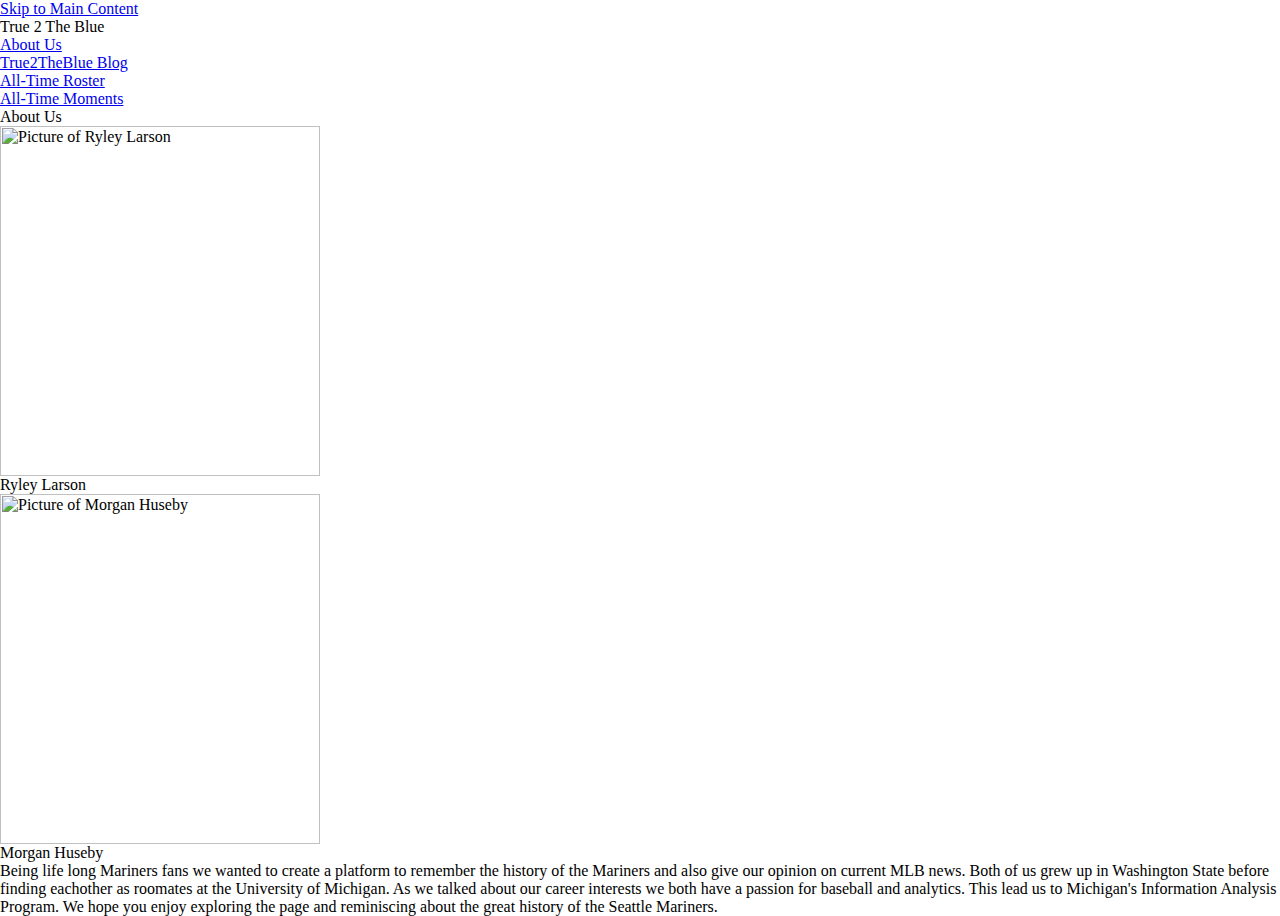
==== about.html @ 4de2ff72 "Add files via upload" ====
<html lang="en">
  <head>
    <meta charset="utf-8">
    <link rel="stylesheet" type="text/css" href="css/html5reset.css">
    <link rel="stylesheet" type="text/css" href="css/morgan.css">
    <title>True 2 The Blue</title>
  </head>

  <body>
    <a class = "skip" href="#skip">Skip to Main Content</a>
    <header>
        <img src="images/MarinersLogo.png" alt="" id = "logo">
        <nav>
            <h1 id="title">True 2 The Blue</h1>
            <ul class="nav_links">
                <li class="nav_item"><a href="about.html">About Us</a></li>
                <li class="nav_item"><a href="blog.html">True2TheBlue Blog</a></li>
                <li class="nav_item"><a href="roster.html">All-Time Roster</a></li>
                <li class="nav_item"><a href="moments.html">All-Time Moments</a></li>
            </ul>
        </nav>
    </header>
  
    <main class="about" id="skip">
        <h1>About Us</h1>
        <div class = "aboutImages">
            <figure>
                <img src="images/RyleyLarson.jpg" width = "320" height = "350" alt="Picture of Ryley Larson" id = "Ryley">
                <figcaption>Ryley Larson</figcaption>
            </figure>
            <figure>
                <img src="images/MorganHuseby.jpg" width ="320" height = "350"  alt="Picture of Morgan Huseby" id = "Morgan">
                <figcaption>Morgan Huseby</figcaption>
            </figure>
        </div>
        <p class = "aboutP">
            Being life long Mariners fans we wanted to create a platform to remember the history of the Mariners and also give our opinion on current MLB news.
            Both of us grew up in Washington State before finding eachother as roomates at the University of Michigan.
            As we talked about our career interests we both have a passion for baseball and analytics. This lead us to Michigan's 
            Information Analysis Program. We hope you enjoy exploring the page and reminiscing about the great history of the Seattle Mariners.
        </p>


    </main>
    </body>
</html>
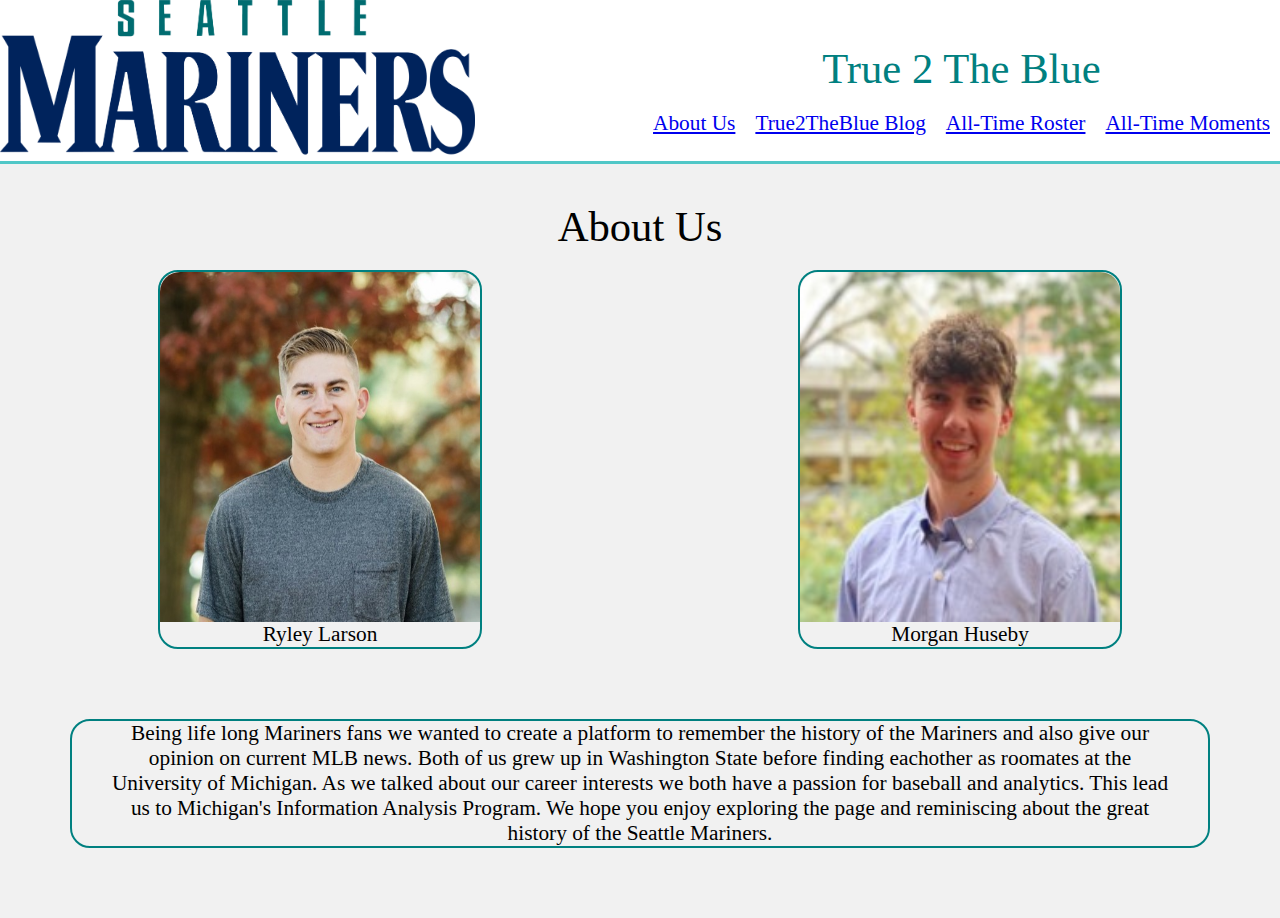
==== commit d852715f: "Update about.html" ====
--- a/about.html
+++ b/about.html
@@ -14,7 +14,7 @@
             <h1 id="title">True 2 The Blue</h1>
             <ul class="nav_links">
                 <li class="nav_item"><a href="about.html">About Us</a></li>
-                <li class="nav_item"><a href="blog.html">True2TheBlue Blog</a></li>
+                <li class="nav_item"><a href="index.html">True2TheBlue Blog</a></li>
                 <li class="nav_item"><a href="roster.html">All-Time Roster</a></li>
                 <li class="nav_item"><a href="moments.html">All-Time Moments</a></li>
             </ul>
@@ -43,4 +43,4 @@
 
     </main>
     </body>
-</html>+</html>
--- a/css/morgan.css
+++ b/css/morgan.css
@@ -0,0 +1,171 @@
+body{
+    margin: 0;
+    padding: 0;
+    font-size: 16pt; 
+  }
+  
+  header{
+    background: #fff;
+    border-bottom: 3px solid #50C7C7;
+    margin-bottom:20px;
+  }
+  
+  h1{
+    font-size: 2em;
+    text-align: center;
+    line-height: 2;
+  }
+  
+  
+  p {
+    padding: 0 30px;
+  }
+  
+  a.skip{
+    background: white;
+    left: 0;
+    padding: 6px;
+    position: absolute;
+    top: -40px;
+    -webkit-transition: top 1s ease-out;
+    transition: top 1s ease-out;
+    z-index: 1;
+  }
+  
+  a.skip:focus{
+    top:20px;
+    color: black;
+    text-decoration-style: solid;
+  }
+  
+  *:focus{
+    border: 2px solid black;
+  }
+
+
+  .nav_item a{
+    padding: 10px;
+  }
+  
+  .nav_item a:hover, a:focus{
+    color: #50C7C7;
+    text-decoration: underline;
+    -webkit-text-decoration-style: dotted;
+            text-decoration-style: dotted;
+  }
+  
+  #logo{
+    width: 475px;
+    animation: hw5_move 5s;
+}
+#title{
+  color:teal;
+  
+}
+
+.aboutImages{
+  display: grid;
+  grid-template-columns: repeat(2, 1fr);
+  align-items: center;
+  justify-items: center;
+}
+figcaption{
+  text-align: center;
+}
+figure{
+  border: solid teal 2px;
+  border-radius: 20px;
+}
+figure img{ 
+  
+  border-top-left-radius: 20px;
+  border-top-right-radius: 20px;
+}
+.aboutP{
+  border: solid 2px teal;
+  text-align:center;
+  border-radius: 20px;
+  margin: 70px;
+}
+.moments{
+  display:flex;
+  flex-wrap: wrap;
+  flex-direction: row;
+  justify-content:space-around;
+  align-items: center;
+  align-content: space-around;
+  row-gap: 70px;
+}
+.vid{
+  border: 2px teal solid;
+  text-align: center;
+
+}
+
+.bbbb{
+  position: relative;
+  width:100%;
+  height:600px;
+  display: flex;
+  align-items: center;
+  justify-content:center;
+  overflow:hidden;
+}
+
+.bbbb h2{
+  position:absolute;
+  text-align:center;
+  font-size:2rem;
+  font-weight: bold;
+  padding:20px;
+  margin:15px;
+  z-index:1;
+  left:40px;
+  bottom:100px;
+  color:white;
+}
+
+@keyframes hw5_move{
+    0% { opacity: 0; }
+    100% { opacity: 1; }
+}
+
+body{
+    font-family: poppins, serif;
+    background-color: #f1f1f1;
+}
+
+header{
+    display:flex;
+    flex-direction: column;
+    align-items: center;
+}
+
+nav a:visited{
+    color: blue;
+}
+.nav_links{
+    display: flex;
+    flex-direction: column;
+    text-align: center;
+}
+
+
+@media screen and (min-width: 900px){
+    header{
+        display:flex;
+        flex-direction: row;
+        justify-content: space-between;
+    }
+    .nav_links{
+        flex-direction: row;
+    }
+}
+
+@media (preffered-reduced-motion: reduced){
+    #logo{
+        animation: none;
+    }
+
+}
+  
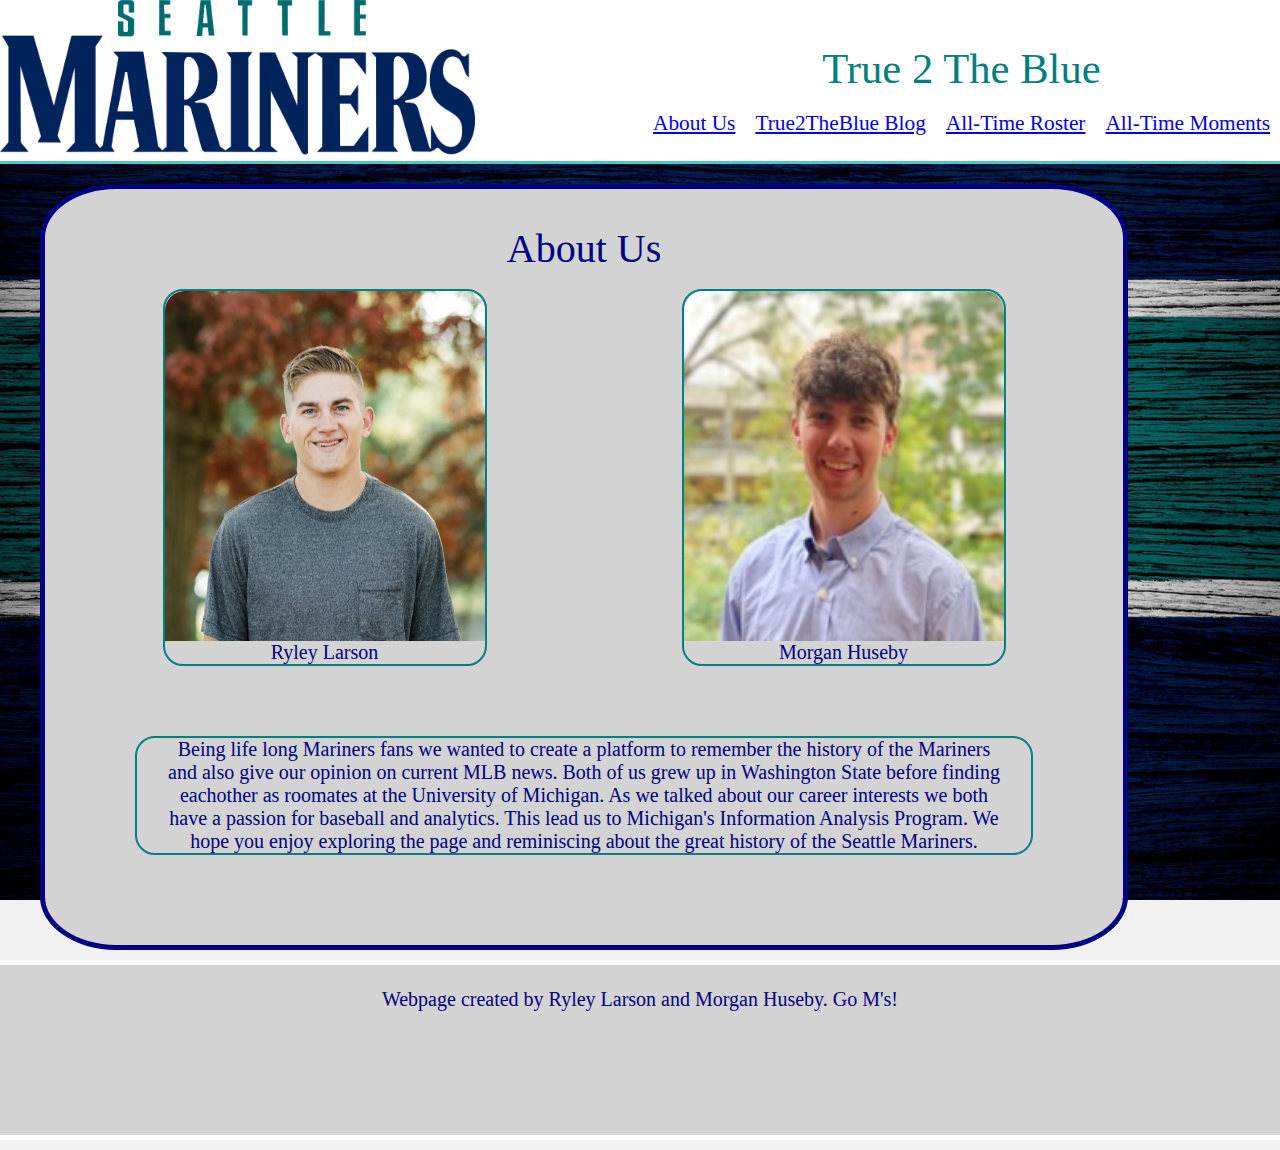
==== commit d28a8500: "are we almost done?" ====
--- a/about.html
+++ b/about.html
@@ -2,7 +2,9 @@
   <head>
     <meta charset="utf-8">
     <link rel="stylesheet" type="text/css" href="css/html5reset.css">
+    <link rel="stylesheet" type="text/css" href="css/style.css">
     <link rel="stylesheet" type="text/css" href="css/morgan.css">
+    
     <title>True 2 The Blue</title>
   </head>
 
@@ -42,5 +44,10 @@
 
 
     </main>
+
+    <footer>
+        <p><br/>Webpage created by Ryley Larson and Morgan Huseby. Go M's!</p>
+    </footer>
+
     </body>
 </html>
--- a/css/style.css
+++ b/css/style.css
@@ -0,0 +1,153 @@
+* {
+    box-sizing: border-box;
+    word-wrap: break-word;
+  }
+
+  *:focus{
+    border: 2px solid black;
+  }
+  
+  header{
+    border-bottom: 3px solid #50C7C7;
+    margin-bottom:20px;
+    background: white;
+    display:flex;
+    flex-direction: column;
+    align-items: center;
+  }
+
+body{
+  background-image: url('../images/mariners-generic-background.jpg');
+  overflow-x: hidden;
+  background-color: navy;
+  background-attachment: fixed;   
+  background-position: center;
+  background-repeat: no-repeat; 
+  background-size: cover; 
+  color: white;
+  font-family: Arial;
+  padding: 20px;
+  margin: 0;
+  padding: 0;
+  font-size: 16pt; 
+}
+
+.about{
+  font-size: 20px;
+  max-width: 85%;
+  color: navy;
+  border: solid navy 5px;
+  text-align: left;
+  background-color: lightgray;
+  padding: 20px;
+  margin: 10px 40px;
+  border-radius: 7%;
+}
+
+footer{
+  font-size: 20px;
+  text-overflow:wrap;
+  text-align: center;
+  color: navy;
+  border: white solid 5px;
+  margin: 10px 0px;
+  width: 200%;
+  position: relative;
+  left: -50%;
+  height: 20%;
+  background-color: lightgray;
+  padding: 0% 50%;
+  border-radius: 7%;
+}
+
+h1{
+  font-size: 2em;
+  text-align: center;
+  line-height: 2;
+}
+
+a:hover{
+transform: scale(1.2);
+}
+
+a.skip{
+  background: white;
+  left: 0;
+  padding: 6px;
+  position: absolute;
+  top: -40px;
+  -webkit-transition: top 1s ease-out;
+  transition: top 1s ease-out;
+  z-index: 1;
+}
+
+a.skip:focus{
+  top:20px;
+  color: black;
+  text-decoration-style: solid;
+}
+
+.nav_item a{
+  padding: 10px;
+}
+
+.nav_item a:hover, a:focus{
+  color: #50C7C7;
+  text-decoration: underline;
+  -webkit-text-decoration-style: dotted;
+          text-decoration-style: dotted;
+}
+
+#logo{
+  width: 475px;
+  animation: hw5_move 5s;
+}
+
+  #title{
+    color:teal;
+  }
+
+  nav a:visited{
+    color: blue;
+}
+.nav_links{
+    display: flex;
+    flex-direction: column;
+    text-align: center;
+}
+
+@keyframes hw5_move{
+    0% { opacity: 0; }
+    100% { opacity: 1; }
+}
+
+@media screen and (prefers-reduced-motion: reduce){
+html{
+    scroll-behavior: auto; /* Removes scroll animation */
+}
+
+.skip a{
+  -webkit-transition: none; /* sets to default setting */
+  transition: none;        /* sets to default setting */
+ }
+
+ #logo{
+  animation: none;
+}
+
+/*Turn off parallax*/
+header{
+  background-attachment: initial;
+}
+}
+
+@media screen and (min-width: 900px){
+  header{
+      display:flex;
+      flex-direction: row;
+      justify-content: space-between;
+  }
+  .nav_links{
+      flex-direction: row;
+  }
+}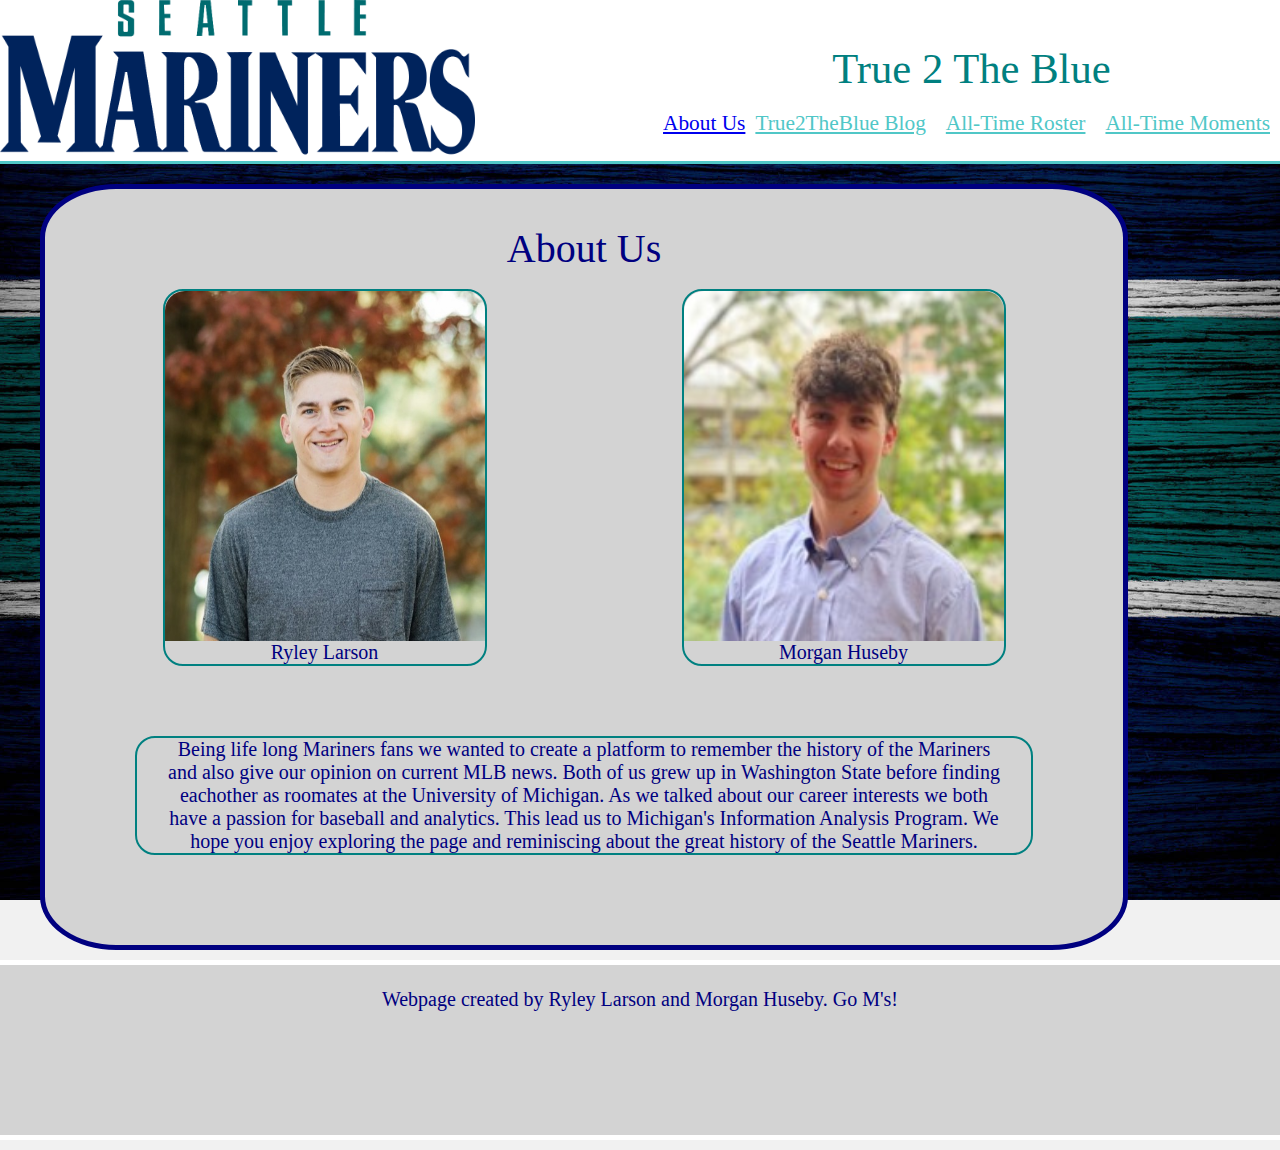
==== commit ca12b433: "up to date" ====
--- a/about.html
+++ b/about.html
@@ -11,11 +11,11 @@
   <body>
     <a class = "skip" href="#skip">Skip to Main Content</a>
     <header>
-        <img src="images/MarinersLogo.png" alt="" id = "logo">
+        <img src="images/MarinersLogo.png" alt="Mariners Logo" id = "logo">
         <nav>
             <h1 id="title">True 2 The Blue</h1>
             <ul class="nav_links">
-                <li class="nav_item"><a href="about.html">About Us</a></li>
+                <li class="active"><a href="about.html">About Us</a></li>
                 <li class="nav_item"><a href="index.html">True2TheBlue Blog</a></li>
                 <li class="nav_item"><a href="roster.html">All-Time Roster</a></li>
                 <li class="nav_item"><a href="moments.html">All-Time Moments</a></li>
--- a/css/style.css
+++ b/css/style.css
@@ -89,6 +89,7 @@
 
 .nav_item a{
   padding: 10px;
+  color: #50C7C7;
 }
 
 .nav_item a:hover, a:focus{
@@ -96,6 +97,11 @@
   text-decoration: underline;
   -webkit-text-decoration-style: dotted;
           text-decoration-style: dotted;
+}
+
+.active{
+  color:blue;
+  text-emphasis: bold;
 }
 
 #logo{
--- a/css/morgan.css
+++ b/css/morgan.css
@@ -2,8 +2,22 @@
     margin: 0;
     padding: 0;
     font-size: 16pt; 
-  }
-  
+}
+footer{
+  font-size: 20px;
+  text-overflow:wrap;
+  text-align: center;
+  color: navy;
+  border: white solid 5px;
+  margin: 10px 0px;
+  width: 200%;
+  position: relative;
+  left: -50%;
+  height: 20%;
+  background-color: lightgray;
+  padding: 0% 50%;
+  border-radius: 7%;
+}
   header{
     background: #fff;
     border-bottom: 3px solid #50C7C7;
@@ -95,6 +109,7 @@
   align-items: center;
   align-content: space-around;
   row-gap: 70px;
+  margin-top:20px;
 }
 .vid{
   border: 2px teal solid;
@@ -149,9 +164,17 @@
     flex-direction: column;
     text-align: center;
 }
+#momentsback, .bbbb{
+  background-color: teal;
+}
+@media screen and (min-width: 400px){
+  .bbbb h2{
+    font-size:3rem;
+  }
+}
 
 
-@media screen and (min-width: 900px){
+@media screen and (min-width: 800px){
     header{
         display:flex;
         flex-direction: row;
@@ -159,6 +182,9 @@
     }
     .nav_links{
         flex-direction: row;
+    }
+    .bbbb h2{
+      font-size:5rem;
     }
 }
 
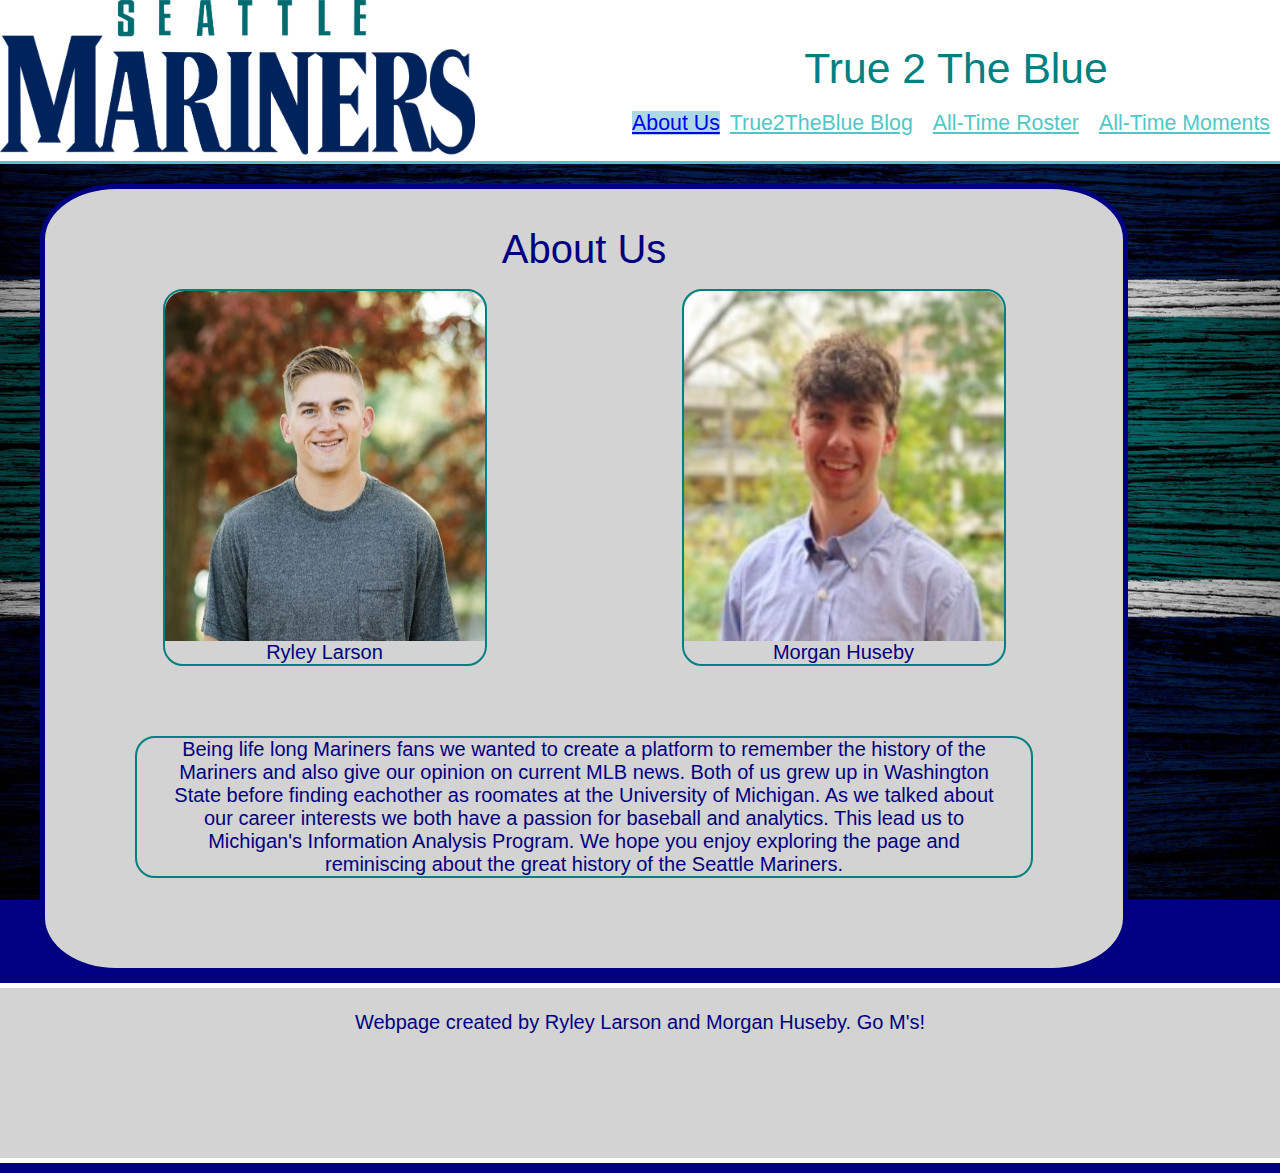
==== commit 54271f7c: "is this our final push?" ====
--- a/about.html
+++ b/about.html
@@ -1,6 +1,7 @@
 <html lang="en">
   <head>
     <meta charset="utf-8">
+    <meta name="viewport" content="width=device-width, initial-scale=1.0">
     <link rel="stylesheet" type="text/css" href="css/html5reset.css">
     <link rel="stylesheet" type="text/css" href="css/style.css">
     <link rel="stylesheet" type="text/css" href="css/morgan.css">
--- a/css/style.css
+++ b/css/style.css
@@ -99,8 +99,8 @@
           text-decoration-style: dotted;
 }
 
-.active{
-  color:blue;
+.nav_links > .active > a{
+  background-color:lightblue;
   text-emphasis: bold;
 }
 
@@ -145,7 +145,13 @@
 header{
   background-attachment: initial;
 }
+#background-video{
+  display: none;
 }
+}
+
+
+
 
 @media screen and (min-width: 900px){
   header{
--- a/css/morgan.css
+++ b/css/morgan.css
@@ -1,87 +1,29 @@
-body{
-    margin: 0;
-    padding: 0;
-    font-size: 16pt; 
-}
-footer{
-  font-size: 20px;
-  text-overflow:wrap;
-  text-align: center;
-  color: navy;
-  border: white solid 5px;
-  margin: 10px 0px;
-  width: 200%;
-  position: relative;
-  left: -50%;
-  height: 20%;
-  background-color: lightgray;
-  padding: 0% 50%;
-  border-radius: 7%;
-}
-  header{
-    background: #fff;
-    border-bottom: 3px solid #50C7C7;
-    margin-bottom:20px;
-  }
-  
-  h1{
-    font-size: 2em;
-    text-align: center;
-    line-height: 2;
-  }
-  
-  
-  p {
-    padding: 0 30px;
-  }
-  
-  a.skip{
-    background: white;
-    left: 0;
-    padding: 6px;
-    position: absolute;
-    top: -40px;
-    -webkit-transition: top 1s ease-out;
-    transition: top 1s ease-out;
-    z-index: 1;
-  }
-  
-  a.skip:focus{
-    top:20px;
-    color: black;
-    text-decoration-style: solid;
-  }
-  
-  *:focus{
-    border: 2px solid black;
-  }
 
 
-  .nav_item a{
-    padding: 10px;
-  }
-  
-  .nav_item a:hover, a:focus{
-    color: #50C7C7;
-    text-decoration: underline;
-    -webkit-text-decoration-style: dotted;
-            text-decoration-style: dotted;
-  }
-  
-  #logo{
-    width: 475px;
-    animation: hw5_move 5s;
+
+
+
+
+p {
+  padding: 0 30px;
 }
+
+
+
+
+
 #title{
   color:teal;
   
 }
 
 .aboutImages{
-  display: grid;
-  grid-template-columns: repeat(2, 1fr);
+  display: flex;
+  flex-wrap: wrap;
+  flex-direction: row;
+  justify-content:space-around;
   align-items: center;
-  justify-items: center;
+  align-content: space-around;
 }
 figcaption{
   text-align: center;
@@ -145,25 +87,10 @@
     100% { opacity: 1; }
 }
 
-body{
-    font-family: poppins, serif;
-    background-color: #f1f1f1;
-}
 
-header{
-    display:flex;
-    flex-direction: column;
-    align-items: center;
-}
 
-nav a:visited{
-    color: blue;
-}
-.nav_links{
-    display: flex;
-    flex-direction: column;
-    text-align: center;
-}
+
+
 #momentsback, .bbbb{
   background-color: teal;
 }
@@ -175,23 +102,10 @@
 
 
 @media screen and (min-width: 800px){
-    header{
-        display:flex;
-        flex-direction: row;
-        justify-content: space-between;
-    }
-    .nav_links{
-        flex-direction: row;
-    }
     .bbbb h2{
       font-size:5rem;
     }
 }
 
-@media (preffered-reduced-motion: reduced){
-    #logo{
-        animation: none;
-    }
 
-}
   
